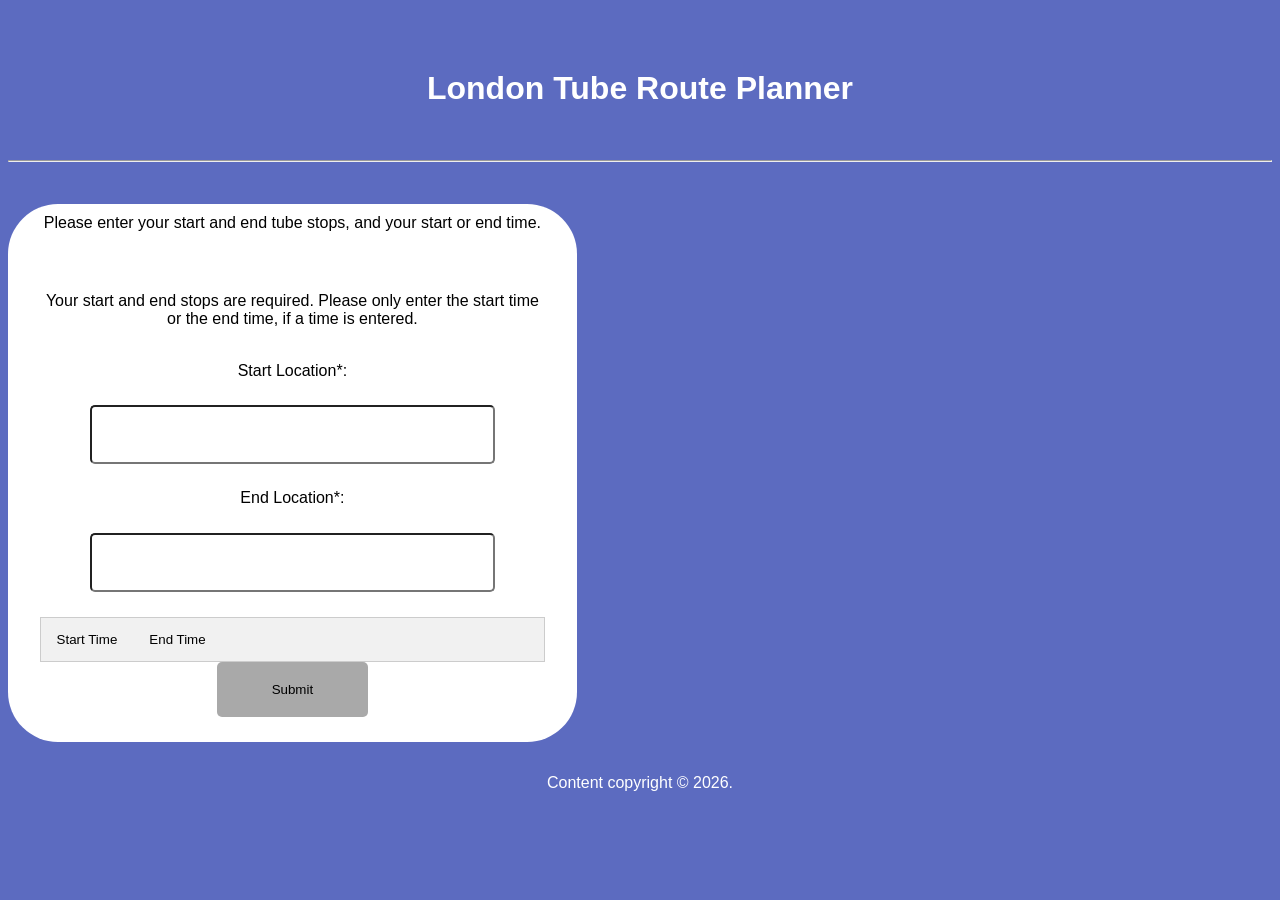
==== index.html @ a784225b "moving the submit button location" ====
<!-- Starting webpage -->
<!-- importing character set-->
<meta charset="UTF-8">

<!-- importing css pages-->
<link rel="stylesheet" href="css/footer.css">
<link rel="stylesheet" href="css/columns.css">
<link rel="stylesheet" href="css/padding.css">
<link rel="stylesheet" href="css/rectangle.css">
<link rel="stylesheet" href="css/forms.css">
<link rel="stylesheet" href="css/map.css">
<link rel="stylesheet" href="css/tabs.css">


<!-- header-->

<head style="font-family: Arial, Helvetica, sans-serif; background-color: #5C6BC0;">

    <!-- adding padding -->
    <br>
    <br>

    <!-- meta tags for formatting-->
    <meta charset="UTF-8">
    <meta name="viewport" content="width=device-width, initial-scale=1.0">

    <h1 style="color: white; text-align: center; padding: 5px; "> London Tube Route Planner</h1>
</head>

<!-- main body of the webpage-->
<!-- linking to the required javascript-->
<script src="javascript/tabs.js">

    // setting the default tab to open
    document.getElementById("defaultOpen").click();
</script>

<body style="font-family: Arial, Helvetica, sans-serif; background-color: #5C6BC0;">

    <br>
    <hr class="solid" style="color: white;">
    <br>

    <div class="padding row">
        <div class="column">
            <div class="rectangle">

                <!-- TODO make some inputs required-->

                <!-- Message about using tube stops -->
                <p style="text-align: center; padding-top: 10px;">Please enter your start and end tube stops, and your
                    start or end time.
                </p>
                <br>
                <p style="text-align: center; padding-top: 10px;">
                    Your start and end stops are required. Please only enter the start time or the end time, if a time
                    is entered.
                </p>
                <br>

                <!-- input form-->
                <form style="text-align: center;" method="post" action="{{url_for('route_input')}}">

                    <!-- entering locations-->
                    <!-- the locations are required-->
                    <label for="startLocation">Start Location*:</label>
                    <input type="text" id="startLocation" name="startLocation" required>
                    <br>

                    <label for="endLocation">End Location*:</label>
                    <input type="text" id="endLocation" name="endLocation" required>
                    <br>

                    <!-- entering start and end times-->
                    <!-- the user can only enter one or the other-->
                    <!-- Tabs based on 
                        https://www.w3schools.com/howto/howto_js_tabs.asp -->

                    <!-- Tab links -->
                    <div class="tab">
                        <button class="tablinks" onclick="openTime(event, 'start')" id="defaultOpen">Start Time</button>
                        <button class="tablinks" onclick="openTime(event, 'end')">End Time</button>

                    </div>

                    <!-- Tab content -->
                    <!-- the tab for submitting the start time of the suer's journey -->
                    <div id="start" class="tabcontent">
                        <label for="startTime">Start Time:</label>
                        <input type="time" id="startTime" name="startTime">
                        <br>

                    </div>


                    <!-- the tab for submitting the end time of the user's journey-->
                    <div id="end" class="tabcontent">

                        <label for="endTime">End Time:</label>
                        <input type="time" id="endTime" name="endTime">
                        <br>

                    </div>

                    <!-- submit button -->
                    <input type="submit" value="Submit">

                </form>

            </div>

        </div>

        <!-- the column where the map is-->
        <div class="column">
            <!-- centering the map-->
            <div class="map-container">
                <!-- importing and formatting the map-->
                <iframe src=https://traintimes.org.uk/map/tube/ allowfullscreen="" loading="lazy"
                    referrerpolicy="no-referrer-when-downgrade"></iframe>
            </div>
        </div>
    </div>
</body>

<!-- Page footer-->
<footer>
    <div class="footer" style="font-family: Arial, Helvetica, sans-serif; background-color: #5C6BC0;">
        <div style="text-align: center;">
            <p>Content copyright © 2026.</p>
        </div>
    </div>
</footer>
---- css/footer.css ----
/* used to format the pages footer*/
.footer {
    left: 0;
    bottom: 0;
    width: 100%;
    text-align: center;
    font-family: Arial, Helvetica, sans-serif;
    font-size: "20px";
    color: white;
}
---- css/columns.css ----
/*Used for the two column pages*/
/* pages only splits into columns if the screen is larger than a certain size*/

@media (min-width: 950px) {
    .column {
        float: left;
        width: 50%;
    }

    /* Clear floats after the columns */
    .row:after {
        content: "";
        display: table;
        clear: both;
    }
}
---- css/padding.css ----
/* adding the padding to the webpage */

.bodyPadding {
    padding-left: 12.5%;
    padding-right: 12.5%;
    padding-top: 5%;
}
---- css/rectangle.css ----
/* formatting the background rectangle element */
.rectangle {
    width: 90%;
    background-color: white;
    border-radius: 50px;
    position: relative;
    display: block;
    justify-content: center;
    box-sizing: border-box;
    padding-left: 5%;
    padding-right: 5%;
    flex-direction: column;
}
---- css/forms.css ----
/* formatting for the forms */

form {
    float: none;
    display: block;
    flex-direction: column;
    align-items: center;
}

/* label formatting */
label {
    display: block;
    margin-bottom: 5%;
    flex-direction: column;

}

/* text field inputs */
input {
    width: 80%;
    padding: 20px;
    border-radius: 5px;
    box-sizing: border-box;
    font-family: Arial, Helvetica, sans-serif;
    margin-bottom: 5%;
}

/* form submit button */
input[type=submit] {
    background-color: darkgray;
    border: none;
    color: black;
    font-family: Arial, Helvetica, sans-serif;
    width: 30%;
    margin-bottom: 5%;
}

/* button hover */
input[type=submit]:hover {
    background-color: #6e90ff;
}
---- css/map.css ----
/* formatting the maps*/


.map-container {
    width: 100%;
    max-width: 800px;
    margin: 0 auto;
    padding-top: 30px;
    box-sizing: border-box;

    /* if the map is next to another element, fix its position on screen*/
    @media (min-width: 950px) {
        position: sticky;
    }
}

.map-container iframe {
    width: 100%;
    height: 400px;
    border: none;
}
---- css/tabs.css ----
/* code from W3 schools tutorial */
/* https://www.w3schools.com/howto/howto_js_tabs.asp*/

/* Style the tab */
.tab {
    overflow: hidden;
    border: 1px solid #ccc;
    background-color: #f1f1f1;
}

/* Style the buttons that are used to open the tab content */
.tab button {
    background-color: inherit;
    float: left;
    border: none;
    outline: none;
    cursor: pointer;
    padding: 14px 16px;
    transition: 0.3s;
}

/* Change background color of buttons on hover */
.tab button:hover {
    background-color: #ddd;
}

/* Create an active/current tablink class */
.tab button.active {
    background-color: #ccc;
}

/* Style the tab content */
.tabcontent {
    display: none;
    padding: 6px 12px;
    border: 1px solid #ccc;
    border-top: none;
}
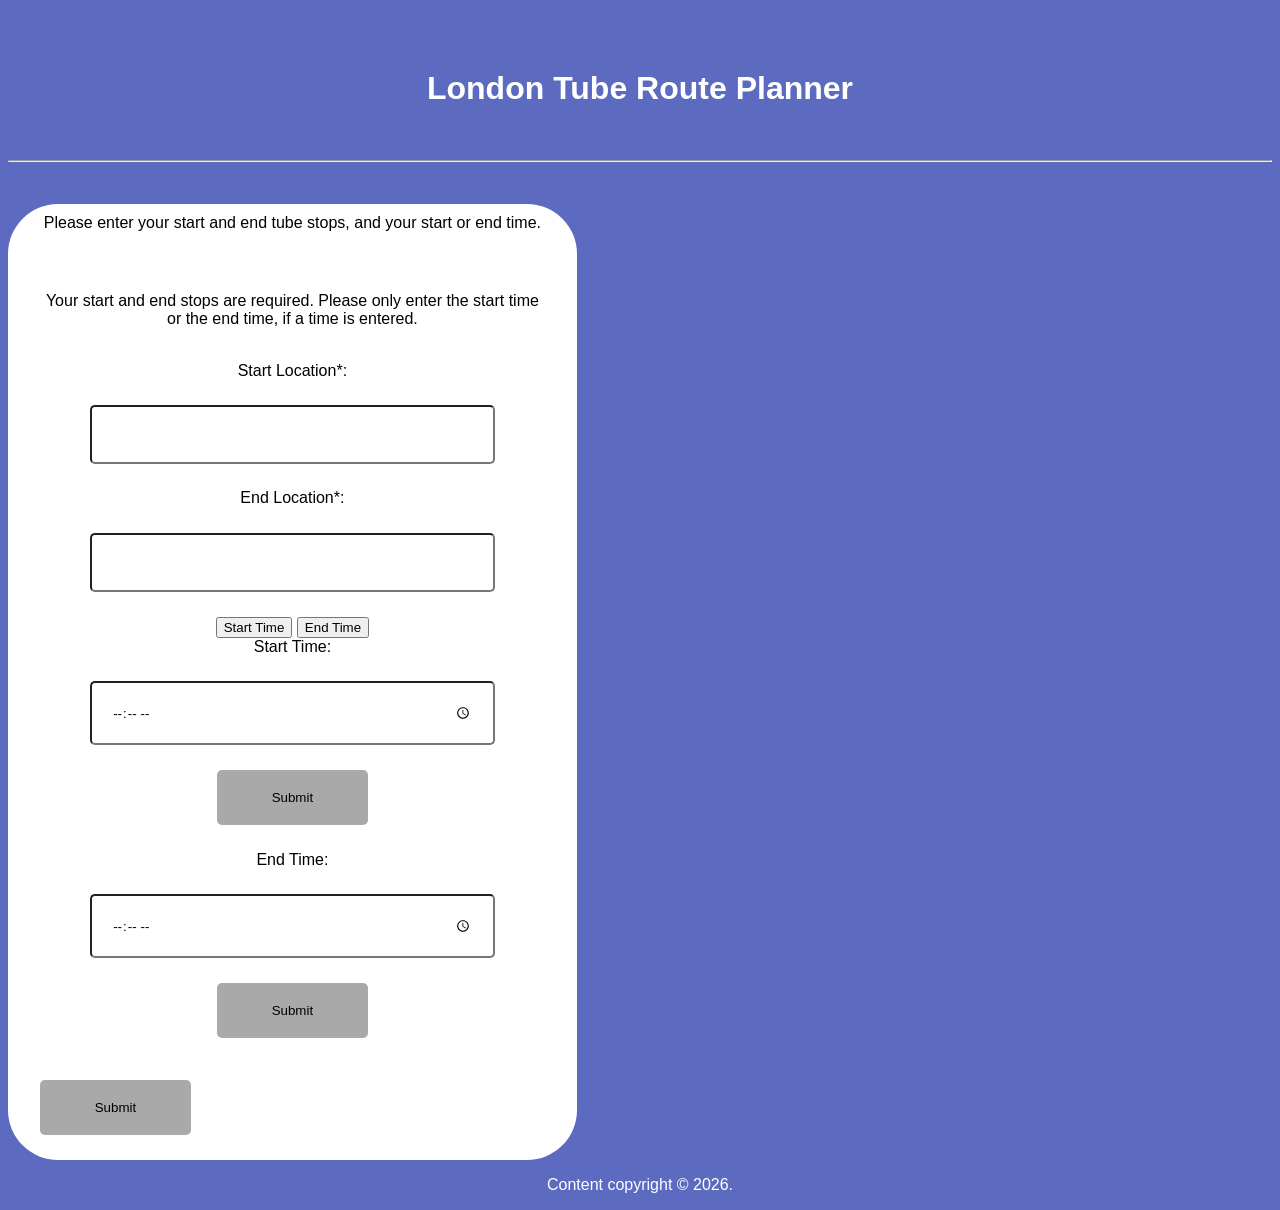
==== commit 3029ccca: "upd" ====
--- a/index.html
+++ b/index.html
@@ -9,7 +9,6 @@
 <link rel="stylesheet" href="css/rectangle.css">
 <link rel="stylesheet" href="css/forms.css">
 <link rel="stylesheet" href="css/map.css">
-<link rel="stylesheet" href="css/tabs.css">
 
 
 <!-- header-->
@@ -28,12 +27,6 @@
 </head>
 
 <!-- main body of the webpage-->
-<!-- linking to the required javascript-->
-<script src="javascript/tabs.js">
-
-    // setting the default tab to open
-    document.getElementById("defaultOpen").click();
-</script>
 
 <body style="font-family: Arial, Helvetica, sans-serif; background-color: #5C6BC0;">
 
@@ -78,8 +71,8 @@
 
                     <!-- Tab links -->
                     <div class="tab">
-                        <button class="tablinks" onclick="openTime(event, 'start')" id="defaultOpen">Start Time</button>
-                        <button class="tablinks" onclick="openTime(event, 'end')">End Time</button>
+                        <button class="tablinks" onclick="openCity(event, 'start')">Start Time</button>
+                        <button class="tablinks" onclick="openCity(event, 'end')">End Time</button>
 
                     </div>
 
@@ -89,6 +82,9 @@
                         <label for="startTime">Start Time:</label>
                         <input type="time" id="startTime" name="startTime">
                         <br>
+
+                        <!-- submit button -->
+                        <input type="submit" value="Submit">
 
                     </div>
 
@@ -100,13 +96,13 @@
                         <input type="time" id="endTime" name="endTime">
                         <br>
 
+                        <!-- submit button -->
+                        <input type="submit" value="Submit">
+
                     </div>
 
-                    <!-- submit button -->
+                </form>
                     <input type="submit" value="Submit">
-
-                </form>
-
             </div>
 
         </div>
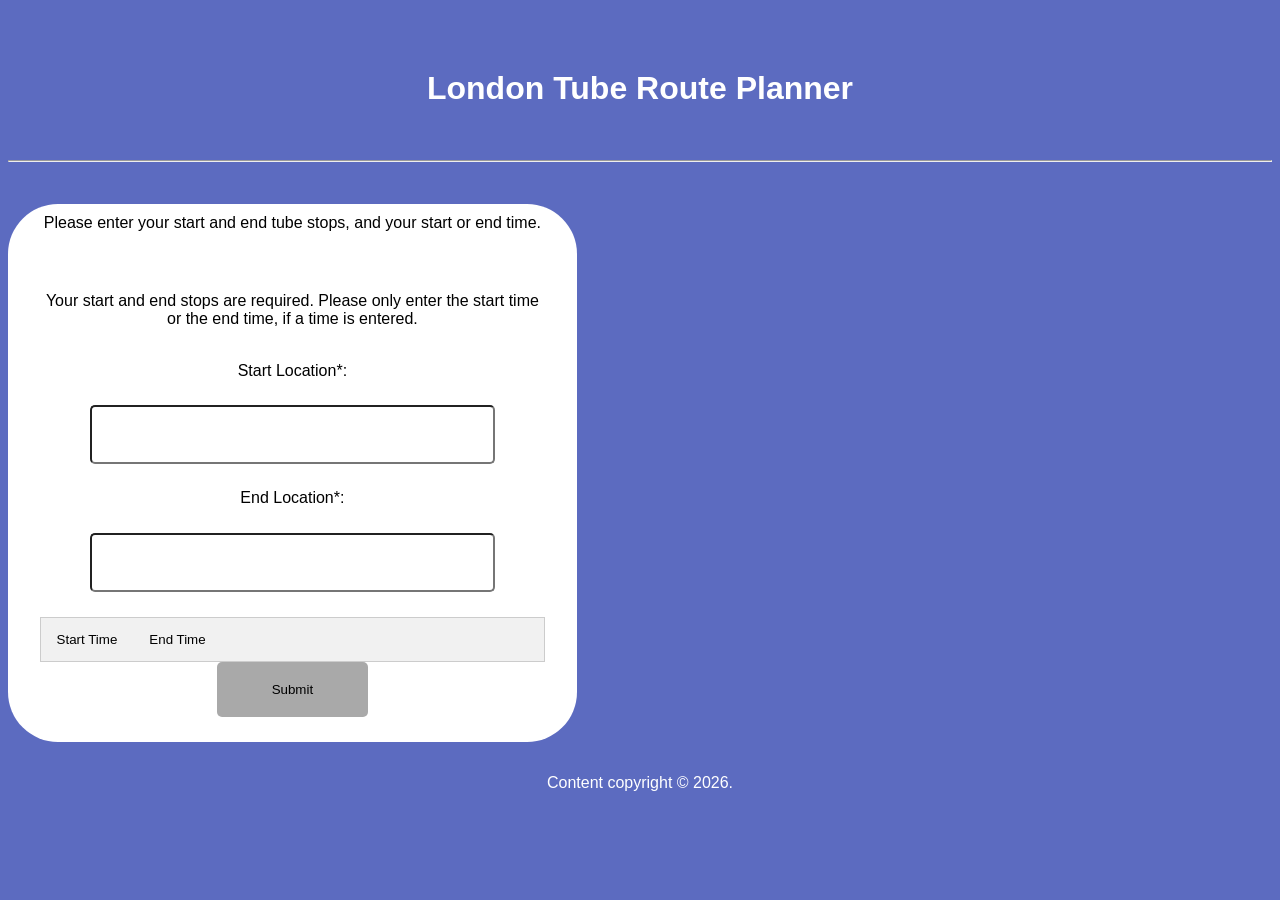
==== commit 565894c6: "sorting out merge chages" ====
--- a/index.html
+++ b/index.html
@@ -9,6 +9,7 @@
 <link rel="stylesheet" href="css/rectangle.css">
 <link rel="stylesheet" href="css/forms.css">
 <link rel="stylesheet" href="css/map.css">
+<link rel="stylesheet" href="css/tabs.css">
 
 
 <!-- header-->
@@ -27,6 +28,8 @@
 </head>
 
 <!-- main body of the webpage-->
+<!-- linking to js file-->
+ <script src="javascript/tabs.js"></script>
 
 <body style="font-family: Arial, Helvetica, sans-serif; background-color: #5C6BC0;">
 
@@ -71,8 +74,8 @@
 
                     <!-- Tab links -->
                     <div class="tab">
-                        <button class="tablinks" onclick="openCity(event, 'start')">Start Time</button>
-                        <button class="tablinks" onclick="openCity(event, 'end')">End Time</button>
+                        <button class="tablinks" onclick="openTime(event, 'start')">Start Time</button>
+                        <button class="tablinks" onclick="opentime(event, 'end')">End Time</button>
 
                     </div>
 
@@ -82,9 +85,6 @@
                         <label for="startTime">Start Time:</label>
                         <input type="time" id="startTime" name="startTime">
                         <br>
-
-                        <!-- submit button -->
-                        <input type="submit" value="Submit">
 
                     </div>
 
@@ -96,13 +96,13 @@
                         <input type="time" id="endTime" name="endTime">
                         <br>
 
-                        <!-- submit button -->
-                        <input type="submit" value="Submit">
-
                     </div>
 
+                    <!-- submit button -->
+                    <input type="submit" value="Submit">
+
                 </form>
-                    <input type="submit" value="Submit">
+
             </div>
 
         </div>
--- a/css/tabs.css
+++ b/css/tabs.css
@@ -0,0 +1,38 @@
+/* code from W3 schools tutorial */
+/* https://www.w3schools.com/howto/howto_js_tabs.asp*/
+
+/* Style the tab */
+.tab {
+    overflow: hidden;
+    border: 1px solid #ccc;
+    background-color: #f1f1f1;
+}
+
+/* Style the buttons that are used to open the tab content */
+.tab button {
+    background-color: inherit;
+    float: left;
+    border: none;
+    outline: none;
+    cursor: pointer;
+    padding: 14px 16px;
+    transition: 0.3s;
+}
+
+/* Change background color of buttons on hover */
+.tab button:hover {
+    background-color: #ddd;
+}
+
+/* Create an active/current tablink class */
+.tab button.active {
+    background-color: #ccc;
+}
+
+/* Style the tab content */
+.tabcontent {
+    display: none;
+    padding: 6px 12px;
+    border: 1px solid #ccc;
+    border-top: none;
+}
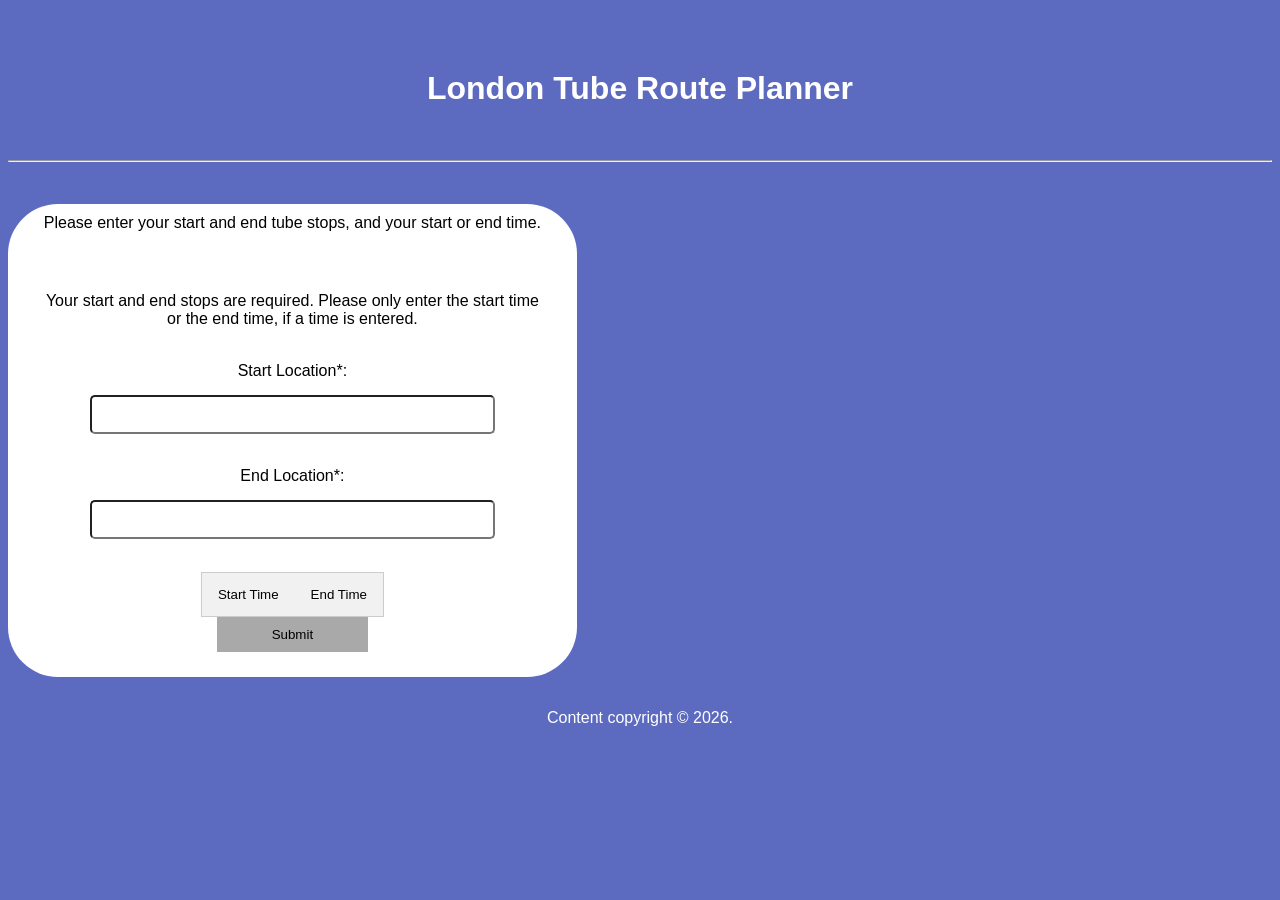
==== commit 05661f7e: "formatting changes" ====
--- a/index.html
+++ b/index.html
@@ -39,7 +39,7 @@
 
     <div class="padding row">
         <div class="column">
-            <div class="rectangle">
+            <div class="rectangle" style="text-align: center;">
 
                 <!-- TODO make some inputs required-->
 
@@ -74,8 +74,8 @@
 
                     <!-- Tab links -->
                     <div class="tab">
-                        <button class="tablinks" onclick="openTime(event, 'start')">Start Time</button>
-                        <button class="tablinks" onclick="opentime(event, 'end')">End Time</button>
+                        <button class="tablinks" type="button" onclick="openTime(event, 'start')">Start Time</button>
+                        <button class="tablinks" type="button" onclick="openTime(event, 'end')">End Time</button>
 
                     </div>
 
--- a/css/forms.css
+++ b/css/forms.css
@@ -2,7 +2,7 @@
 
 form {
     float: none;
-    display: block;
+    display: flex;
     flex-direction: column;
     align-items: center;
 }
@@ -10,19 +10,20 @@
 /* label formatting */
 label {
     display: block;
-    margin-bottom: 5%;
+    margin-bottom: 15px;
     flex-direction: column;
 
 }
 
-/* text field inputs */
-input {
+/* text and time field inputs */
+form input[type="text"],
+form input[type="time"] {
     width: 80%;
-    padding: 20px;
+    padding: 10px;
     border-radius: 5px;
     box-sizing: border-box;
     font-family: Arial, Helvetica, sans-serif;
-    margin-bottom: 5%;
+    margin-bottom: 15px;
 }
 
 /* form submit button */
@@ -33,6 +34,7 @@
     font-family: Arial, Helvetica, sans-serif;
     width: 30%;
     margin-bottom: 5%;
+    padding:10px;
 }
 
 /* button hover */
--- a/css/map.css
+++ b/css/map.css
@@ -7,11 +7,6 @@
     margin: 0 auto;
     padding-top: 30px;
     box-sizing: border-box;
-
-    /* if the map is next to another element, fix its position on screen*/
-    @media (min-width: 950px) {
-        position: sticky;
-    }
 }
 
 .map-container iframe {
--- a/css/tabs.css
+++ b/css/tabs.css
@@ -35,4 +35,5 @@
     padding: 6px 12px;
     border: 1px solid #ccc;
     border-top: none;
+    width: 100%;
 }
